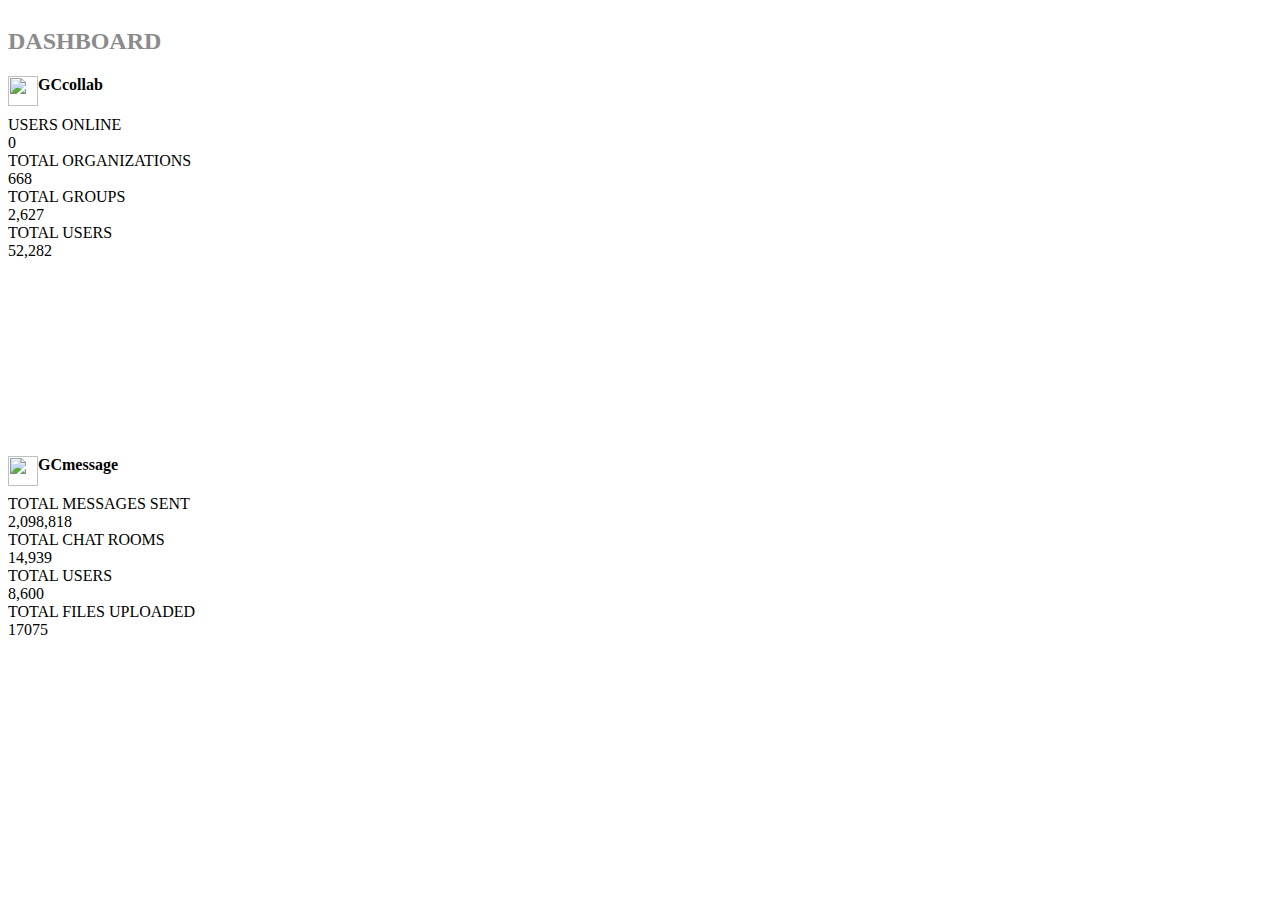
==== templates/index.html @ a5e5866e "pushing changes" ====
<!DOCTYPE html>
<html lang="en">
  <head>
    <meta charset="utf-8" />
    <meta
      name="viewport"
      content="width=device-width, initial-scale=1, shrink-to-fit=no"
    />
    <link href="https://fonts.googleapis.com/css?family=Roboto" rel="stylesheet">
    <link href="https://fonts.googleapis.com/css?family=Nunito+Sans|Rubik" rel="stylesheet">
    <link rel="stylesheet" href="https://use.fontawesome.com/releases/v5.8.1/css/all.css" integrity="sha384-50oBUHEmvpQ+1lW4y57PTFmhCaXp0ML5d60M1M7uH2+nqUivzIebhndOJK28anvf" crossorigin="anonymous">
    <link rel="stylesheet" href='css/bootstrap.min.css'>
    <link rel="stylesheet" href='css/styles.css'>
    <title>GCtools Realtime Dash</title>
  </head>
  <body>
    <noscript>You need to enable JavaScript to run this app.</noscript>
    <div id="root" style="height: 100%; overflow: hidden;">
      <div class="container-fluid">
        <div class="row">
          <div class="col-md-12" style="margin-top: 20px;">
            <h2 style="color: #8b8b8b">DASHBOARD</h2>
          </div>
        </div>
        <div class="row">
          <div class="col-md-6">
              <div class="shadow-sm card mb-2 d-inline-block" style="width: 100%; max-height: 500px;">
                  <div class="card-body datacard">
                    <h4 class="platform-title">
                      <img src="images/GCcollab.png" style="float:left; width: 30px; height: 30px;">
                      GCcollab
                    </h4>
                    <div class="row" class="datacard-group" style="margin-bottom: 25px;">
                      <div class="col-md-3 active-gccollab-card" id="gccollabActiveUsersCard">
                        <div class="text-center">
                          <div class="card-field-name">USERS ONLINE</div>
                          <div class="card-value" id="gccollabActiveUsers">0</div>
                        </div>
                      </div>
                      <div class="col-md-3 gccollab-card" id="gccollabTopOrgsCard">
                        <div class="text-center">
                          <div class="card-field-name">TOTAL ORGANIZATIONS</div>
                          <div class="card-value">668</div>
                        </div>
                      </div>
                      <div class="col-md-3 gccollab-card" id="gccollabTopGroupsCard">
                        <div class="text-center">
                          <div class="card-field-name">TOTAL GROUPS</div>
                          <div class="card-value">2,627</div>
                        </div>
                      </div>
                      <div class="col-md-3 gccollab-card" id="gccollabUsersCard">
                        <div class="text-center">
                          <div class="card-field-name">TOTAL USERS</div>
                          <div class="card-value" id="gccollabTotalUsers">52,282</div>
                        </div>
                      </div>
                    </div>
                    
                    <canvas id="gccollabActiveUsersChart" style="max-height: 335px; display: block;"></canvas>
                    <canvas id="gccollabTopOrgsChart" style="max-height: 335px; display: none;"></canvas>
                    <canvas id="gccollabTopGroupsChart" style="max-height: 335px; display: none;"></canvas>
                    <canvas id="gccollabUsersChart" style="max-height: 335px; display: none;"></canvas>
                  </div>
              </div>
          </div>
        </div>
        <div class="row">
            <div class="col-md-6">
                <div class="shadow-sm card mb-2 d-inline-block" style="width: 100%; max-height: 500px;">
                    <div class="card-body datacard">
                      <h4 class="platform-title">
                        <img src="images/oadw.png" style="float:left; width: 30px; height: 30px;">
                        GCmessage
                      </h4>
                      <div class="row" class="datacard-group" style="margin-bottom: 25px;">
                        <div class="col-md-3 active-rocket-card" id="rocketMessagesCard">
                          <div class="text-center">
                            <div class="card-field-name">TOTAL MESSAGES SENT</div>
                            <div class="card-value">2,098,818</div>
                          </div>
                        </div>
                        <div class="col-md-3 rocket-card" id="rocketRoomsCard">
                          <div class="text-center">
                            <div class="card-field-name">TOTAL CHAT ROOMS</div>
                            <div class="card-value">14,939</div>
                          </div>
                        </div>
                        <div class="col-md-3 rocket-card" id="rocketUsersCard">
                          <div class="text-center">
                            <div class="card-field-name">TOTAL USERS</div>
                            <div class="card-value">8,600</div>
                          </div>
                        </div>
                        <div class="col-md-3 rocket-card" id="rocketFilesCard">
                          <div class="text-center">
                            <div class="card-field-name">TOTAL FILES UPLOADED</div>
                            <div class="card-value">17075</div>
                          </div>
                        </div>
                      </div>
                      
                      <canvas id="rocketMessagesChart" style="max-height: 335px; display: block;"></canvas>
                      <canvas id="rocketRoomsChart" style="max-height: 335px; display: none;"></canvas>
                      <canvas id="rocketUsersChart" style="max-height: 335px; display: none;"></canvas>
                      <canvas id="rocketFilesChart" style="max-height: 335px; display: none;"></canvas>
                    </div>
                </div>
            </div>
        </div>
      </div>
    </div>
  </body>
  <script src="js/lib/Chart.min.js"></script>
  <script src='js/datastore.js'></script>
  <script src='js/chart.js'></script>
  <script src='js/collabData.js'></script>
  <script src='js/rocketData.js'></script>
  <script src='js/gccollab.js'></script>
  <script src='js/gcconnex.js'></script>
  <script src='js/gcpedia.js'></script>
  <script src='js/rocketchat.js'></script>
  <script src='js/statehandler.js'></script>
  <script src='js/websocket.js'></script>
</html>
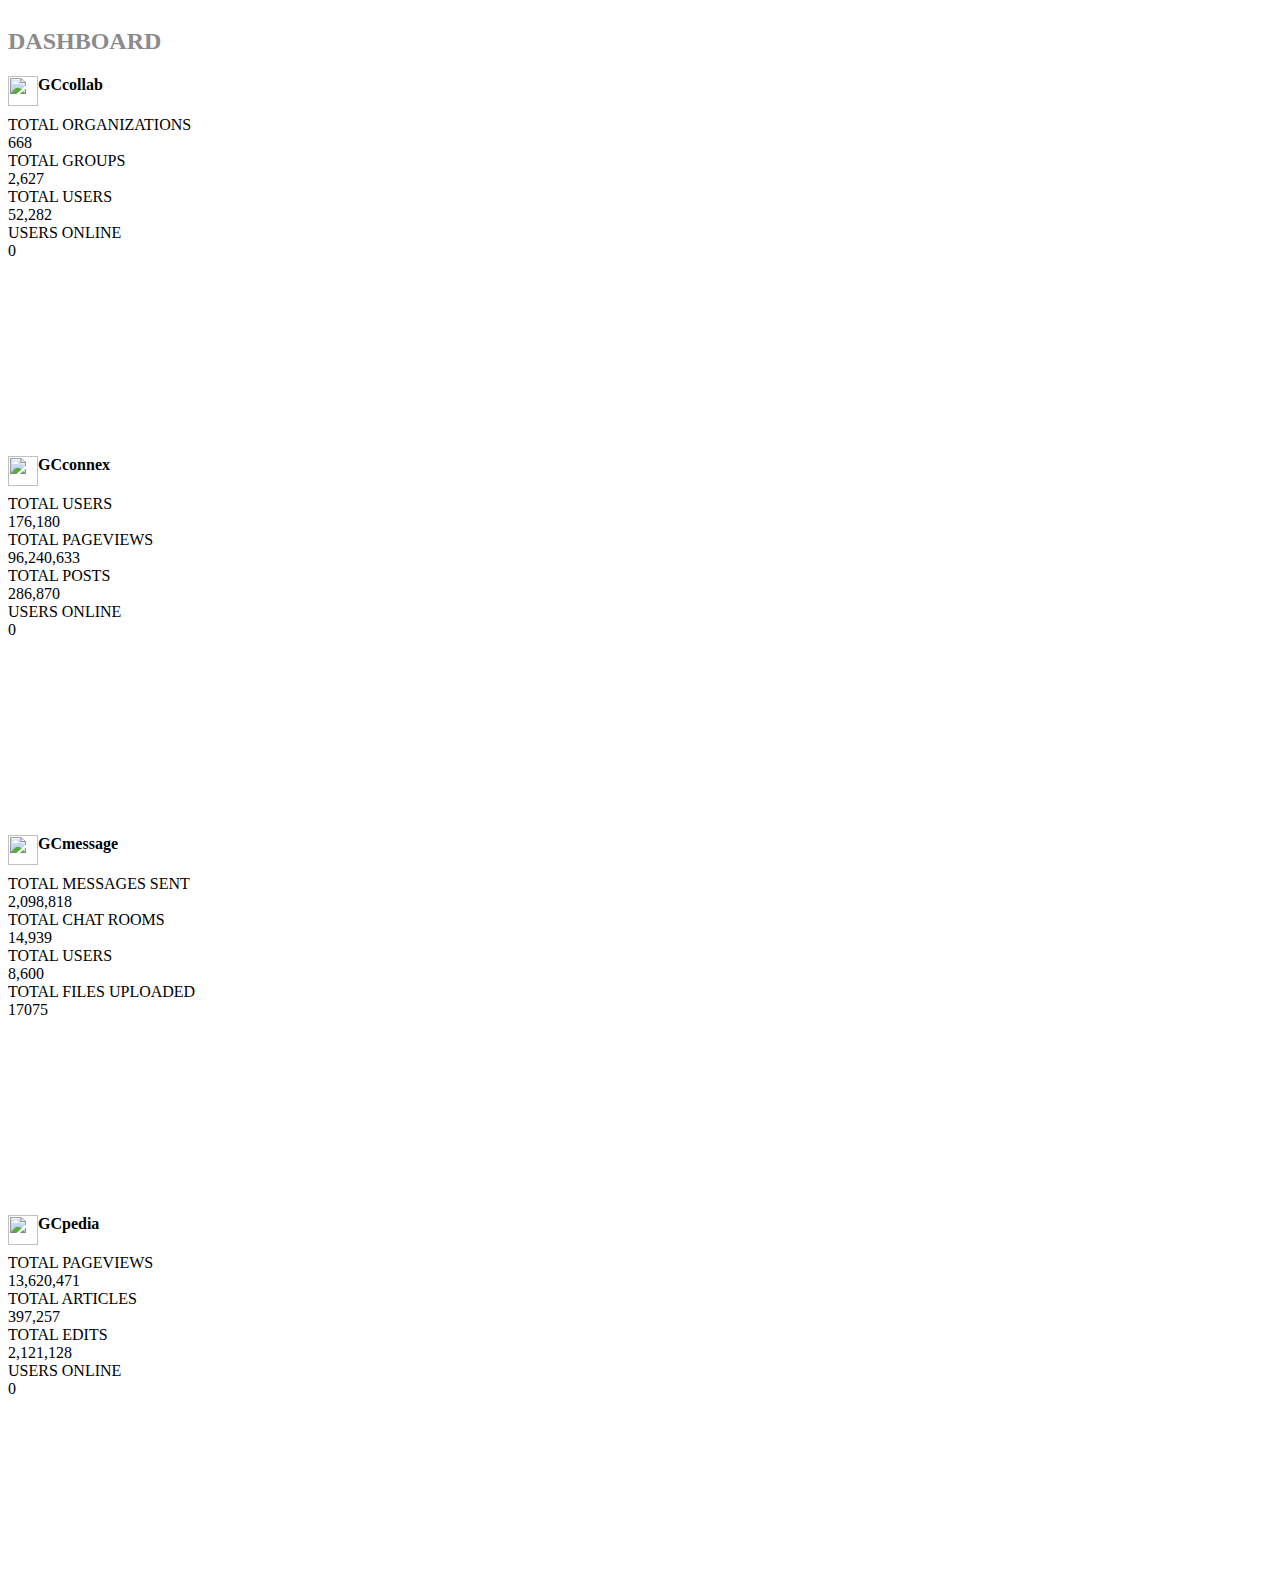
==== commit c9035c9d: "Added stuff" ====
--- a/templates/index.html
+++ b/templates/index.html
@@ -31,82 +31,164 @@
                       GCcollab
                     </h4>
                     <div class="row" class="datacard-group" style="margin-bottom: 25px;">
+                      <div class="col-md-3 gccollab-card" id="gccollabTopOrgsCard">
+                        <div class="text-center">
+                          <div class="card-field-name">TOTAL ORGANIZATIONS</div>
+                          <div class="card-value">668</div>
+                        </div>
+                      </div>
+                      <div class="col-md-3 gccollab-card" id="gccollabTopGroupsCard">
+                        <div class="text-center">
+                          <div class="card-field-name">TOTAL GROUPS</div>
+                          <div class="card-value">2,627</div>
+                        </div>
+                      </div>
+                      <div class="col-md-3 gccollab-card" id="gccollabUsersCard">
+                        <div class="text-center">
+                          <div class="card-field-name">TOTAL USERS</div>
+                          <div class="card-value" id="gccollabTotalUsers">52,282</div>
+                        </div>
+                      </div>
                       <div class="col-md-3 active-gccollab-card" id="gccollabActiveUsersCard">
                         <div class="text-center">
                           <div class="card-field-name">USERS ONLINE</div>
                           <div class="card-value" id="gccollabActiveUsers">0</div>
                         </div>
                       </div>
-                      <div class="col-md-3 gccollab-card" id="gccollabTopOrgsCard">
-                        <div class="text-center">
-                          <div class="card-field-name">TOTAL ORGANIZATIONS</div>
-                          <div class="card-value">668</div>
-                        </div>
-                      </div>
-                      <div class="col-md-3 gccollab-card" id="gccollabTopGroupsCard">
-                        <div class="text-center">
-                          <div class="card-field-name">TOTAL GROUPS</div>
-                          <div class="card-value">2,627</div>
-                        </div>
-                      </div>
-                      <div class="col-md-3 gccollab-card" id="gccollabUsersCard">
-                        <div class="text-center">
-                          <div class="card-field-name">TOTAL USERS</div>
-                          <div class="card-value" id="gccollabTotalUsers">52,282</div>
-                        </div>
-                      </div>
-                    </div>
-                    
-                    <canvas id="gccollabActiveUsersChart" style="max-height: 335px; display: block;"></canvas>
+                    </div>
+                    
                     <canvas id="gccollabTopOrgsChart" style="max-height: 335px; display: none;"></canvas>
                     <canvas id="gccollabTopGroupsChart" style="max-height: 335px; display: none;"></canvas>
                     <canvas id="gccollabUsersChart" style="max-height: 335px; display: none;"></canvas>
+                    <canvas id="gccollabActiveUsersChart" style="max-height: 335px; display: block;"></canvas>
+                  </div>
+              </div>
+          </div>
+            <div class="col-md-6">
+              <div class="shadow-sm card mb-2 d-inline-block" style="width: 100%; max-height: 500px;">
+                  <div class="card-body datacard">
+                    <h4 class="platform-title">
+                      <img src="images/GCconnex.png" style="float:left; width: 30px; height: 30px;">
+                      GCconnex
+                    </h4>
+                    <div class="row" class="datacard-group" style="margin-bottom: 25px;">
+                      <div class="col-md-3 active-connex-card" id="connexUsersCard">
+                        <div class="text-center">
+                          <div class="card-field-name">TOTAL USERS</div>
+                          <div class="card-value">176,180</div>
+                        </div>
+                      </div>
+                      <div class="col-md-3 connex-card" id="connexPageviewsCard">
+                        <div class="text-center">
+                          <div class="card-field-name">TOTAL PAGEVIEWS</div>
+                          <div class="card-value">96,240,633</div>
+                        </div>
+                      </div>
+                      <div class="col-md-3 connex-card" id="connexContentCard">
+                        <div class="text-center">
+                          <div class="card-field-name">TOTAL POSTS</div>
+                          <div class="card-value">286,870</div>
+                        </div>
+                      </div>
+                      <div class="col-md-3 connex-card" id="connexActiveUsersCard">
+                        <div class="text-center">
+                          <div class="card-field-name">USERS ONLINE</div>
+                          <div class="card-value" id="connexActiveUsers">0</div>
+                        </div>
+                      </div>
+                    </div>
+                    
+                    <canvas id="connexUsersCard" style="max-height: 335px; display: block;"></canvas>
+                    <canvas id="connexPageviewsCard" style="max-height: 335px; display: none;"></canvas>
+                    <canvas id="connexContentCard" style="max-height: 335px; display: none;"></canvas>
+                    <canvas id="connexActiveUsersCard" style="max-height: 335px; display: none;"></canvas>
                   </div>
               </div>
           </div>
         </div>
         <div class="row">
-            <div class="col-md-6">
-                <div class="shadow-sm card mb-2 d-inline-block" style="width: 100%; max-height: 500px;">
-                    <div class="card-body datacard">
-                      <h4 class="platform-title">
-                        <img src="images/oadw.png" style="float:left; width: 30px; height: 30px;">
-                        GCmessage
-                      </h4>
-                      <div class="row" class="datacard-group" style="margin-bottom: 25px;">
-                        <div class="col-md-3 active-rocket-card" id="rocketMessagesCard">
-                          <div class="text-center">
-                            <div class="card-field-name">TOTAL MESSAGES SENT</div>
-                            <div class="card-value">2,098,818</div>
-                          </div>
-                        </div>
-                        <div class="col-md-3 rocket-card" id="rocketRoomsCard">
-                          <div class="text-center">
-                            <div class="card-field-name">TOTAL CHAT ROOMS</div>
-                            <div class="card-value">14,939</div>
-                          </div>
-                        </div>
-                        <div class="col-md-3 rocket-card" id="rocketUsersCard">
-                          <div class="text-center">
-                            <div class="card-field-name">TOTAL USERS</div>
-                            <div class="card-value">8,600</div>
-                          </div>
-                        </div>
-                        <div class="col-md-3 rocket-card" id="rocketFilesCard">
-                          <div class="text-center">
-                            <div class="card-field-name">TOTAL FILES UPLOADED</div>
-                            <div class="card-value">17075</div>
-                          </div>
-                        </div>
-                      </div>
-                      
-                      <canvas id="rocketMessagesChart" style="max-height: 335px; display: block;"></canvas>
-                      <canvas id="rocketRoomsChart" style="max-height: 335px; display: none;"></canvas>
-                      <canvas id="rocketUsersChart" style="max-height: 335px; display: none;"></canvas>
-                      <canvas id="rocketFilesChart" style="max-height: 335px; display: none;"></canvas>
-                    </div>
-                </div>
-            </div>
+          <div class="col-md-6">
+              <div class="shadow-sm card mb-2 d-inline-block" style="width: 100%; max-height: 500px;">
+                  <div class="card-body datacard">
+                    <h4 class="platform-title">
+                      <img src="images/oadw.png" style="float:left; width: 30px; height: 30px;">
+                      GCmessage
+                    </h4>
+                    <div class="row" class="datacard-group" style="margin-bottom: 25px;">
+                      <div class="col-md-3 active-rocket-card" id="rocketMessagesCard">
+                        <div class="text-center">
+                          <div class="card-field-name">TOTAL MESSAGES SENT</div>
+                          <div class="card-value">2,098,818</div>
+                        </div>
+                      </div>
+                      <div class="col-md-3 rocket-card" id="rocketRoomsCard">
+                        <div class="text-center">
+                          <div class="card-field-name">TOTAL CHAT ROOMS</div>
+                          <div class="card-value">14,939</div>
+                        </div>
+                      </div>
+                      <div class="col-md-3 rocket-card" id="rocketUsersCard">
+                        <div class="text-center">
+                          <div class="card-field-name">TOTAL USERS</div>
+                          <div class="card-value">8,600</div>
+                        </div>
+                      </div>
+                      <div class="col-md-3 rocket-card" id="rocketFilesCard">
+                        <div class="text-center">
+                          <div class="card-field-name">TOTAL FILES UPLOADED</div>
+                          <div class="card-value">17075</div>
+                        </div>
+                      </div>
+                    </div>
+                    
+                    <canvas id="rocketMessagesChart" style="max-height: 335px; display: block;"></canvas>
+                    <canvas id="rocketRoomsChart" style="max-height: 335px; display: none;"></canvas>
+                    <canvas id="rocketUsersChart" style="max-height: 335px; display: none;"></canvas>
+                    <canvas id="rocketFilesChart" style="max-height: 335px; display: none;"></canvas>
+                  </div>
+              </div>
+          </div>
+          <div class="col-md-6">
+              <div class="shadow-sm card mb-2 d-inline-block" style="width: 100%; max-height: 500px;">
+                  <div class="card-body datacard">
+                    <h4 class="platform-title">
+                      <img src="images/GCpedia.png" style="float:left; width: 30px; height: 30px;">
+                      GCpedia
+                    </h4>
+                    <div class="row" class="datacard-group" style="margin-bottom: 25px;">
+                      <div class="col-md-3 active-pedia-card" id="pediaPageviewsCard">
+                        <div class="text-center">
+                          <div class="card-field-name">TOTAL PAGEVIEWS</div>
+                          <div class="card-value">13,620,471</div>
+                        </div>
+                      </div>
+                      <div class="col-md-3 pedia-card" id="pediaPageviewsCard">
+                        <div class="text-center">
+                          <div class="card-field-name">TOTAL ARTICLES</div>
+                          <div class="card-value">397,257</div>
+                        </div>
+                      </div>
+                      <div class="col-md-3 pedia-card" id="pediaEditsCard">
+                        <div class="text-center">
+                          <div class="card-field-name">TOTAL EDITS</div>
+                          <div class="card-value">2,121,128</div>
+                        </div>
+                      </div>
+                      <div class="col-md-3 pedia-card" id="pediaActiveUsersCard">
+                        <div class="text-center">
+                          <div class="card-field-name">USERS ONLINE</div>
+                          <div class="card-value" id="pediaActiveUsers">0</div>
+                        </div>
+                      </div>
+                    </div>
+                    
+                    <canvas id="connexUsersCard" style="max-height: 335px; display: block;"></canvas>
+                    <canvas id="connexPageviewsCard" style="max-height: 335px; display: none;"></canvas>
+                    <canvas id="connexContentCard" style="max-height: 335px; display: none;"></canvas>
+                    <canvas id="connexActiveUsersCard" style="max-height: 335px; display: none;"></canvas>
+                  </div>
+              </div>
+          </div>
         </div>
       </div>
     </div>
